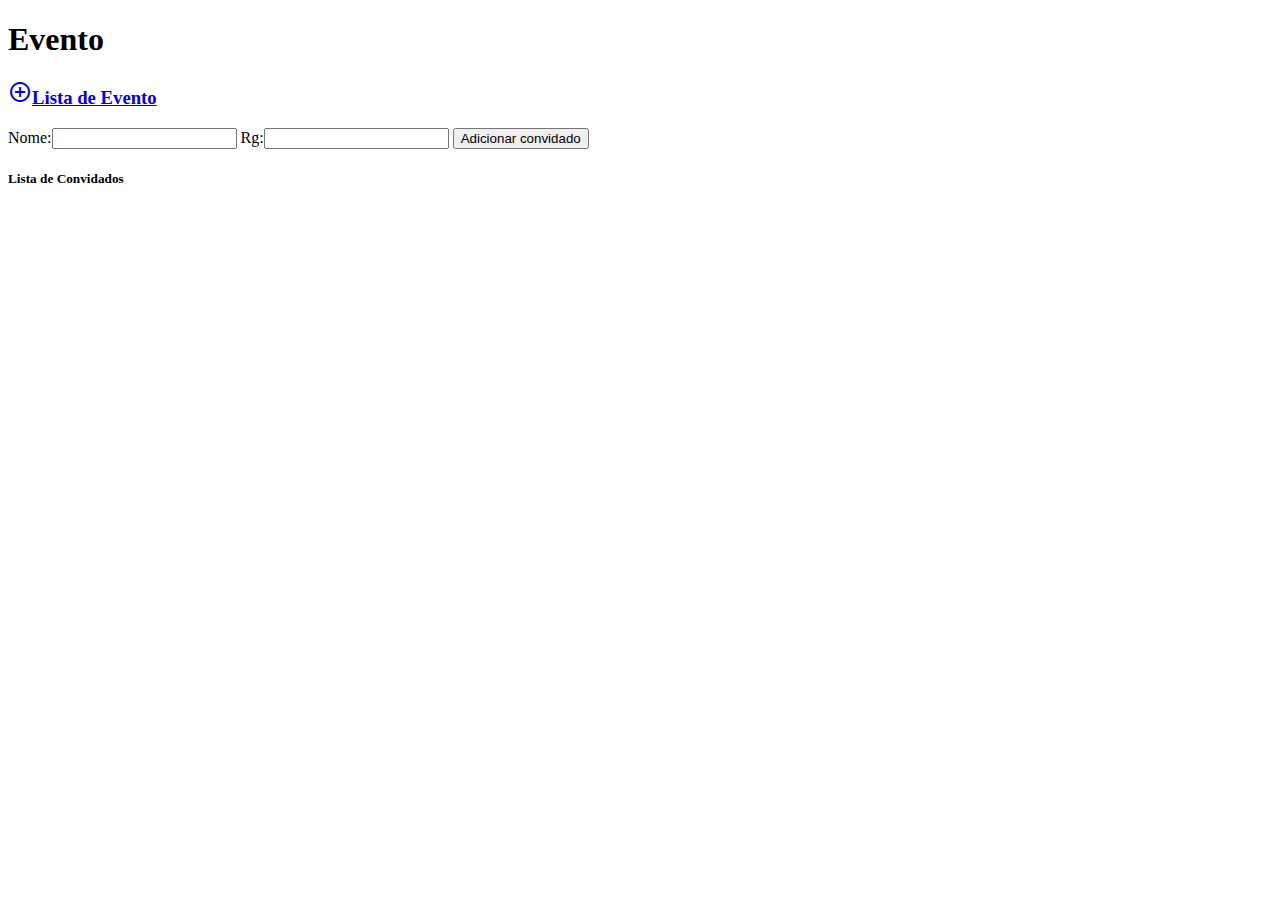
==== src/main/resources/templates/evento/detalhesEvento.html @ 316e24ab "Inclusão da função que cria a lista de convidados" ====
<!DOCTYPE html>
<html xmlns:th="http://thymeleaf.org" 
	  xmlns:layout="http://www.ultraq.net.nz/thymeleaf/layout">

<head>

<title>Lista de Eventos</title>

<link href="https://fonts.googleapis.com/icon?family=Material+Icons" rel="stylesheet">
<link type="text/css" rel="stylesheet" href="materialize/css/materialize.min.css"  media="screen,projection"/>
<!--Let browser know website is optimized for mobile-->
<meta name="viewport" content="width=device-width, initial-scale=1.0"/>

</head>
<body>


	<h1>Evento</h1>
	<h3><a href="/eventos" class="waves-effect waves-light btn"><i class="material-icons left">add_circle_outline</i>Lista de Evento</a></h3>
	
	<div class="container">
	
		<div th:each="evento : ${evento}">
		
			<div class="row">
				<p><span th:text="${evento.nome}"></span></p>
				<p><span th:text="${evento.local}"></span></p>
				<p><span th:text="${evento.data}"></span></p>
				<p><span th:text="${evento.horario}"></span></p>
			
			
			</div>
			
			
		</div>	
			<form method="post">
				Nome:<input type="text" value="" name="nomeConvidado"/>
				Rg:<input type="text" value="" name="rg"/>
				<button class="waves-effect waves-light btn" type="submit">Adicionar convidado</button>	
			
			</form>
			
		
	
	</div>
	<h5>Lista de Convidados</h5>
	<div class="container" th:each="convidado : ${convidados}">
	
			<div class="row">
				<div class="input-field col s6">
					<p><span th:text="${convidado.nomeConvidado}"></span></p>
				</div>
				<div class="input-field col s3">
					<p><span th:text="${convidado.rg}"></span></p>
				</div>
			</div>
	</div>	
		
		
      <script type="text/javascript" src="materialize/js/materialize.min.js"></script>
</body>
</html>
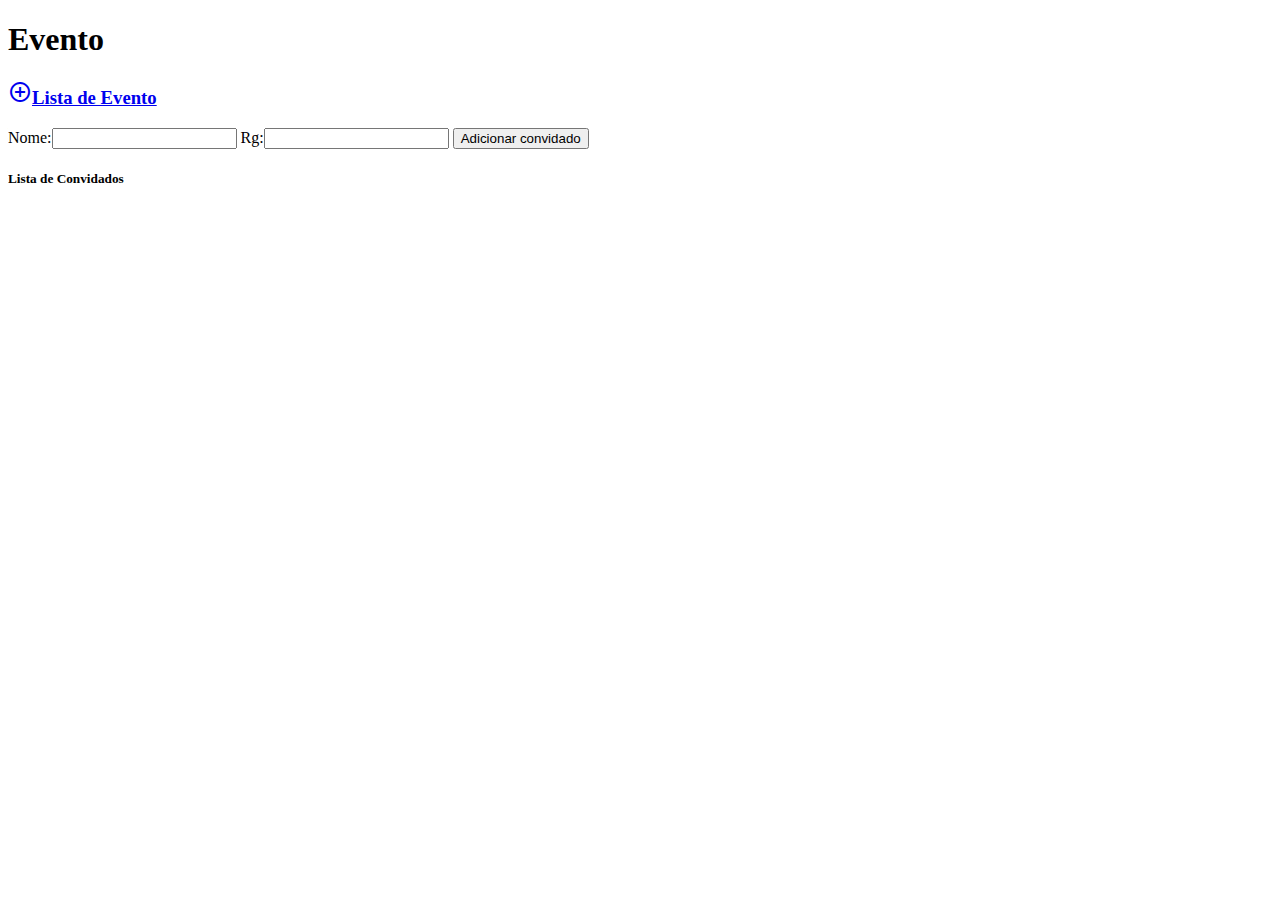
==== commit cf4da01d: "Inclusão dos metodos para validação dos formulários." ====
--- a/src/main/resources/templates/evento/detalhesEvento.html
+++ b/src/main/resources/templates/evento/detalhesEvento.html
@@ -31,7 +31,7 @@
 			
 			</div>
 			
-			
+			<th:block th:include="mensagemValidacao"></th:block>
 		</div>	
 			<form method="post">
 				Nome:<input type="text" value="" name="nomeConvidado"/>
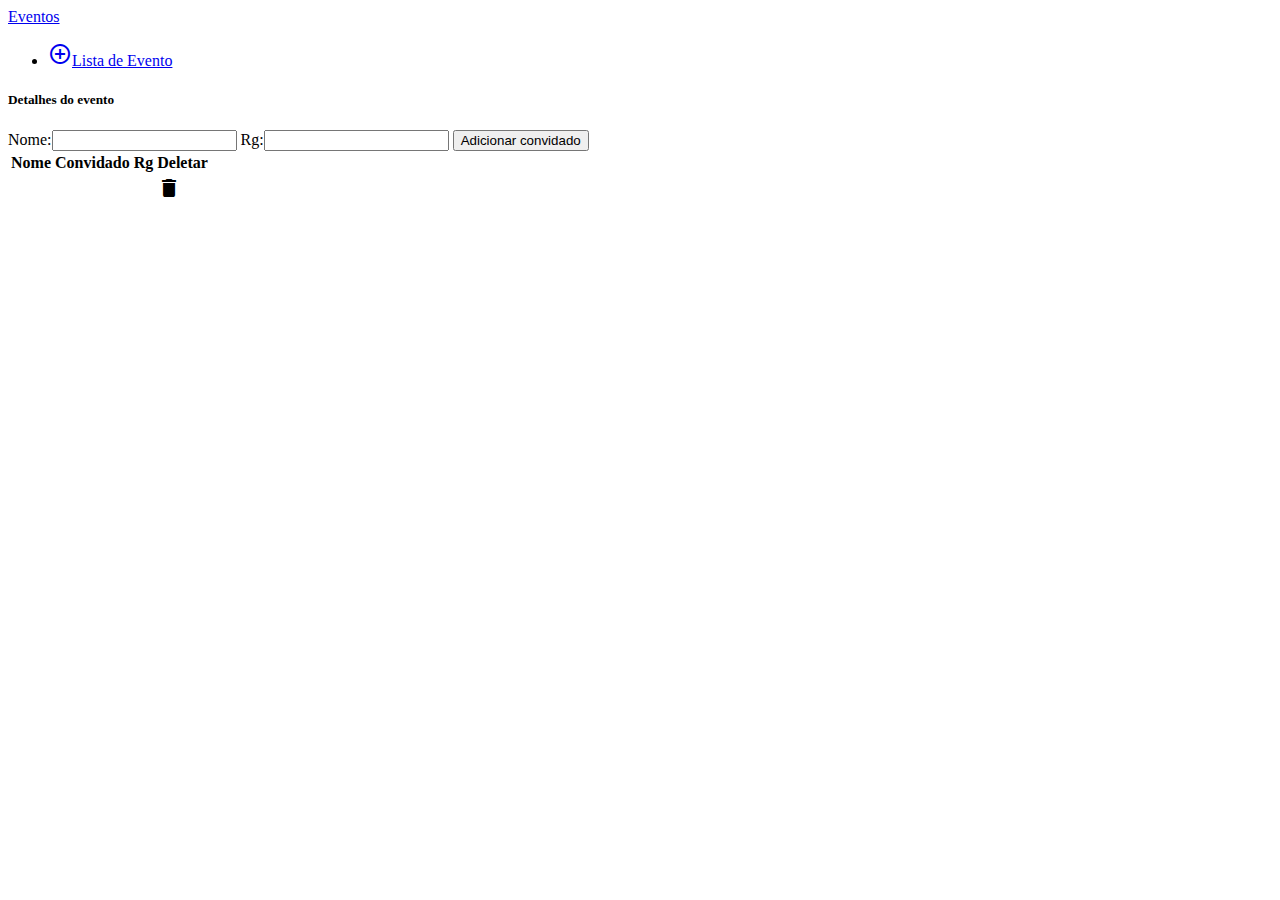
==== commit 36a86978: "Inclusão do metodo delete" ====
--- a/src/main/resources/templates/evento/detalhesEvento.html
+++ b/src/main/resources/templates/evento/detalhesEvento.html
@@ -6,22 +6,36 @@
 
 <title>Lista de Eventos</title>
 
+
+<link rel="stylesheet" href="style/styleCss.css"/>
 <link href="https://fonts.googleapis.com/icon?family=Material+Icons" rel="stylesheet">
 <link type="text/css" rel="stylesheet" href="materialize/css/materialize.min.css"  media="screen,projection"/>
 <!--Let browser know website is optimized for mobile-->
 <meta name="viewport" content="width=device-width, initial-scale=1.0"/>
 
+
 </head>
 <body>
+<header>
+	
+  <nav>
+    <div class="nav-wrapper">
+      <a href="#" class="brand-logo">Eventos</a>
+      <ul id="nav-mobile" class="right hide-on-med-and-down">
+        <li><a href="/eventos" class="waves-effect waves-light btn"><i class="material-icons left">add_circle_outline</i>Lista de Evento</a></li>
+
+      </ul>
+    </div>
+  </nav>
 
 
-	<h1>Evento</h1>
-	<h3><a href="/eventos" class="waves-effect waves-light btn"><i class="material-icons left">add_circle_outline</i>Lista de Evento</a></h3>
+</header>
+
 	
-	<div class="container">
+
 	
-		<div th:each="evento : ${evento}">
-		
+		<div th:each="evento : ${evento}" class="container detalhesEvento">
+		<h5>Detalhes do evento</h5>
 			<div class="row">
 				<p><span th:text="${evento.nome}"></span></p>
 				<p><span th:text="${evento.local}"></span></p>
@@ -30,31 +44,37 @@
 			
 			
 			</div>
-			
+		</div>		
+		
 			<th:block th:include="mensagemValidacao"></th:block>
-		</div>	
+		<div class="container formConvidado">
 			<form method="post">
 				Nome:<input type="text" value="" name="nomeConvidado"/>
 				Rg:<input type="text" value="" name="rg"/>
 				<button class="waves-effect waves-light btn" type="submit">Adicionar convidado</button>	
 			
 			</form>
-			
+		</div>	
 		
 	
-	</div>
-	<h5>Lista de Convidados</h5>
-	<div class="container" th:each="convidado : ${convidados}">
 	
-			<div class="row">
-				<div class="input-field col s6">
-					<p><span th:text="${convidado.nomeConvidado}"></span></p>
-				</div>
-				<div class="input-field col s3">
-					<p><span th:text="${convidado.rg}"></span></p>
-				</div>
-			</div>
-	</div>	
+
+	<table class="tabelaConvidados">
+		<thead>
+				<th>Nome Convidado</th>
+				<th>Rg</th>
+				<th>Deletar</th>
+		</thead>
+		<tbody>
+			<tr th:each="convidado : ${convidados}">
+				<td><span th:text="${convidado.nomeConvidado}"></span></td>
+				<td><span th:text="${convidado.rg}"></span></td>
+				<td> <a class="waves-effect waves-light btn-small" th:href="${(#mvc.url('EC#deletarConvidado').arg(0, convidado.rg)).build()}"><i class="material-icons left">delete</i></a></td>		
+				
+			</tr>
+		</tbody>
+
+	</table>	
 		
 		
       <script type="text/javascript" src="materialize/js/materialize.min.js"></script>
